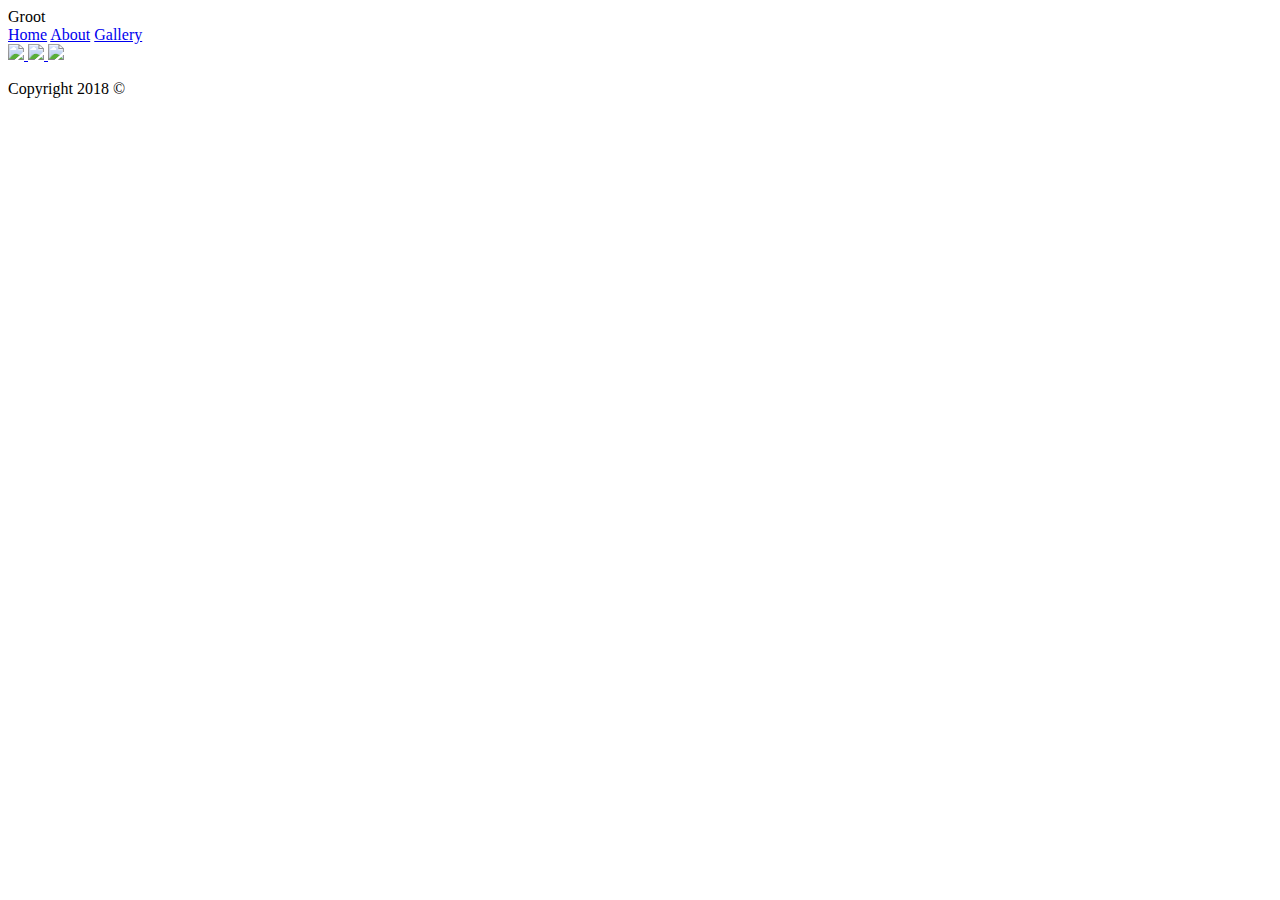
==== about.html @ 3fac4b05 "updated the header" ====
<!DOCTYPE html>
<html>
    <head>
        <title>fanpage-project </title>
        <meta charset="utf-8"/>
        <link rel="stylesheet" href="css/style.css" type="text/css" />
    </head>
    <body>
        <div class="header">Groot</div>
        <div class=navbar>
             <a href="#">Home</a>
             <a href="#">About</a>
             <a href="#">Gallery</a>
        </div>
        <div class="aboutMain">
            <div class="leftPane">
            </div>
             <div class="rightPane">
            </div>
        </div>
        <div class="footer">
            <div class="social">
                <a href="#">
                    <img class="social-image" src="https://upload.wikimedia.org/wikipedia/commons/thumb/c/c2/F_icon.svg/2000px-F_icon.svg.png">
                </a>
                <a href="#">
                    <img class="social-image" src="http://goinkscape.com/wp-content/uploads/2015/07/twitter-logo-final.png">
                </a>
                <a href="#">
                    <img class="social-image" src="https://instagram-brand.com/wp-content/uploads/2016/11/app-icon2.png">
                </a>
            </div>
            <div>
                <p>Copyright 2018 &copy</p>
            </div>
        </div>
        <script src="https://ajax.googleapis.com/ajax/libs/jquery/3.3.1/jquery.min.js"></script>
        <script type="text/javascript" src="js/script.js"></script>
    </body>
</html>
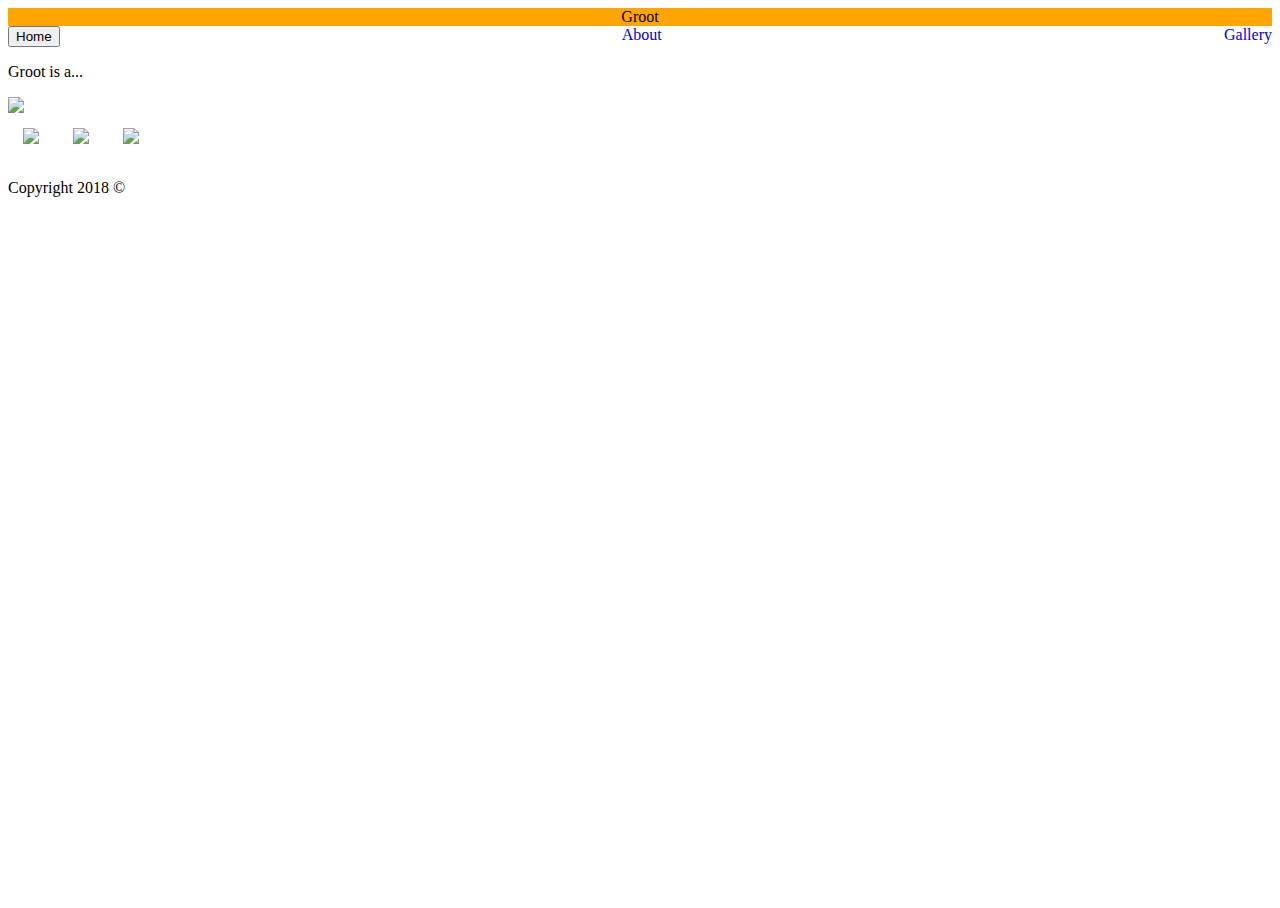
==== commit e28f63bf: "added flexboxes to about and gallery pages" ====
--- a/about.html
+++ b/about.html
@@ -6,18 +6,25 @@
         <link rel="stylesheet" href="css/style.css" type="text/css" />
     </head>
     <body>
+        <div id="h">
         <div class="header">Groot</div>
+        </div>
+        
         <div class=navbar>
-             <a href="#">Home</a>
-             <a href="#">About</a>
-             <a href="#">Gallery</a>
+             <a href="index.html"><button>Home</button></a>
+             <a href="about.html"><buttom>About</buttom></a>
+             <a href="gallery.html">Gallery</a>
         </div>
         <div class="aboutMain">
             <div class="leftPane">
+                <p>Groot is a...</p>
             </div>
+            
              <div class="rightPane">
+                 <img id="text" src="https://vignette.wikia.nocookie.net/headhuntersholosuite/images/6/68/Baby_Groot.jpg/revision/latest?cb=20170526164642">
             </div>
         </div>
+        
         <div class="footer">
             <div class="social">
                 <a href="#">
--- a/css/style.css
+++ b/css/style.css
@@ -0,0 +1,48 @@
+
+html {
+    height: 100%;
+}
+
+body {
+    height: 100%;
+    
+}
+a {
+    text-decoration: none;
+}
+
+.main {
+    height: 100%;
+}
+.social-image{
+    width: 30px;
+    margin: 15px;
+}
+
+#h{
+    display:flex;
+    justify-content: center;
+    background-color: orange;
+}
+
+.navbar{
+    display:flex;
+    justify-content:space-between;
+}
+.content{
+    display:flex;
+
+}
+
+#img1{
+    width:400px;
+    height:400px;
+}
+
+.rightPane{
+    display:flex;
+}
+
+#text{
+    width:50%;
+}